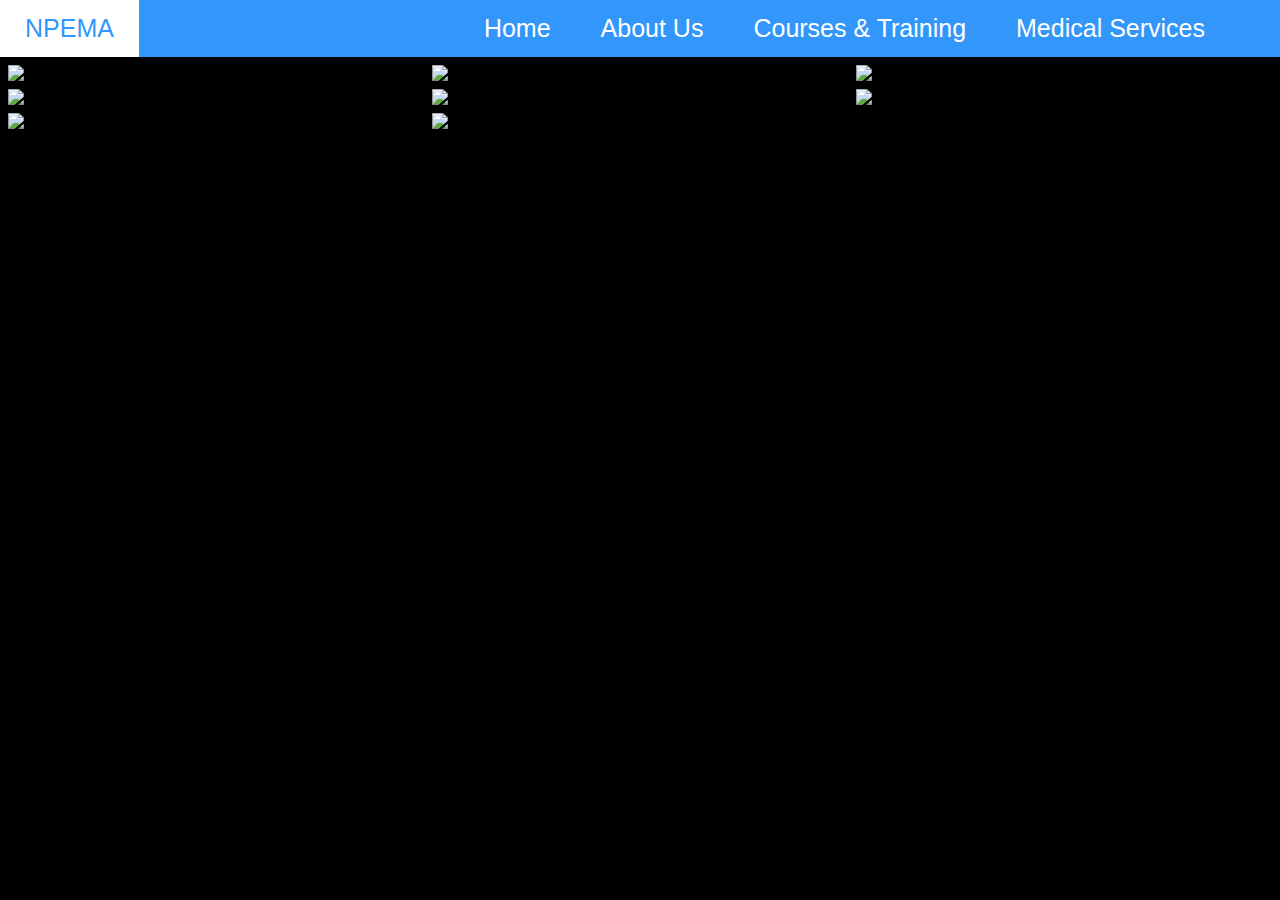
==== index.html @ a89a570f "Bruh" ====
<!DOCTYPE html>
<html>
<style type="text/css" id="Cur">
	
</style>
<head>
	<link rel="stylesheet" type="text/css" href="CSS/Main.css">
	<title>NPEMA Medvents</title>
	<script src="js/main.js"></script>
	<link rel="stylesheet" href="https://use.fontawesome.com/releases/v5.7.0/css/all.css" integrity="sha384-lZN37f5QGtY3VHgisS14W3ExzMWZxybE1SJSEsQp9S+oqd12jhcu+A56Ebc1zFSJ" crossorigin="anonymous">
	<source src="" type="">
</head>
<body>
	<div id="nav">
		<ul>
	 		<li class="dropdown">
	          <a href="javascript:void(0)" class="dropbtn"><i class="fas fa-bars" style="font-size:24px;"></i></a>
	          <div class="dropdown-content">
	          	<a href="#">Join MEDVENTS</a>
				<button onclick="document.getElementById('id01').style.display='block'" style="width:auto;">Login</button>  
	          </div>
	        </li>
			<li><a href="pages/MS.html">Medical Services</a></li>
			<li><a href="pages/CT.html">Courses & Training</a></li>
			<li><a href="pages/AU.html">About Us</a></li>
			<li><a href="index.html">Home</a></li>
	 		<li style="float:left"><a href='#' id="logo">NPEMA</a></li>
		</ul>
	</div>

<button onclick="document.getElementById('id01').style.display='block'" style="width:auto;">Login</button>

<div id="id01" class="modal">
  
  <form class="modal-content animate" action="/action_page.php" method="post">
    <div class="imgcontainer">
      <span onclick="document.getElementById('id01').style.display='none'" class="close" title="Close Modal">&times;</span>
      <img src="https://static.wixstatic.com/media/454bea_977243fe7ac34decb46349a1d8ad23d3~mv2.png/v1/crop/x_6,y_0,w_825,h_827/fill/w_159,h_158,al_c,q_85,usm_0.66_1.00_0.01/Logo.webp" alt="Avatar" class="avatar">
    </div>

    <div class="container">
      <label for="uname"><b>Email</b></label>
      <input type="text" placeholder="Enter Email" name="Email" required>

      <label for="psw"><b>Password</b></label>
      <input type="password" placeholder="Enter Password" name="psw" required>
        
      <button type="submit" id="submit">Login</button>
      <label>
        <input type="checkbox" checked="checked" name="remember"> Remember me
      </label>
    </div>

    <div class="container" style="background-color:#f1f1f1">
      <button type="button" onclick="document.getElementById('id01').style.display='none'" class="cancelbtn">Cancel</button>
      <span class="psw"> <a href="#" id="psw">Forgot password?</a></span>
    </div>
  </form>
</div>
<div class="row"> 
	<div class="column">
		<div class="fancy">
			<img src="https://scontent.fybz1-1.fna.fbcdn.net/v/t1.0-9/122579829_1020959791676482_4342230905120445671_o.jpg?_nc_cat=111&ccb=2&_nc_sid=8bfeb9&_nc_ohc=WrOoEbjOekMAX_4-kGS&_nc_ht=scontent.fybz1-1.fna&oh=38c4b66e79b4964648deac48c23aaf8a&oe=6025B2D5" style="width:100%" class="image">
			<div class="middle">
				<div class="text">A throwback to before In person was stepped back to virtual. 2 of our cohorts out at Kelso doing some medical orientation and high ropes. Was great to get 16/32 out and about with our leadership team in behind.</div>
			</div>
		</div>
		<div class="fancy">
			<img src="https://scontent.fybz1-1.fna.fbcdn.net/v/t1.0-9/119006302_988150814957380_3833363155784964381_o.jpg?_nc_cat=100&ccb=2&_nc_sid=a26aad&_nc_ohc=zKrwq0ml0-EAX97umRs&_nc_ht=scontent.fybz1-1.fna&oh=c078429a36122a208cd38f2700101d6f&oe=60262590" style="width:100%" class="image">
			<div class="middle">
				<div class="text">#Orientation Day with the #MedVents. NPEMA was able to do some outdoor scenarios with practicing donning and doffing full #PPE, reviews of primary and secondary assessments, and basic treatment. Great start for the over 15 new youth we have this year, rounding our group to 32 members strong this year!</div>
			</div>
		</div>
		<div class="fancy">
			<img src="https://scontent.fybz1-1.fna.fbcdn.net/v/t1.0-0/p600x600/119451004_988978988207896_6821450312424347171_o.jpg?_nc_cat=103&ccb=2&_nc_sid=a26aad&_nc_ohc=ZuoSW37Gj2QAX_-guHQ&_nc_ht=scontent.fybz1-1.fna&tp=6&oh=1ea6f05d37d67639a352dfae8c884d75&oe=60238A75" style="width:100%" class="image">
			<div class="middle">
				<div class="text">Can’t keep a good #MedVent down! Day 2 of Orientation #camp (converted into 2 daylong activities). Starting off this morning the youth were doing medical scenarios and reviews on their training. Then we took a hike of the #BruceTrail across the top of Glen Eden, and wrapped up with an amazing #highropes and Climb tower with archery. Was amazing to have everyone out!  @ Kelso Conservation Area</div>
			</div>
		</div>		
	</div>
	<div class="column">
		<div class="fancy">
			<img src="https://scontent.fybz1-1.fna.fbcdn.net/v/t1.0-0/p600x600/118860937_988150851624043_7413229032679098999_o.jpg?_nc_cat=102&ccb=2&_nc_sid=a26aad&_nc_ohc=Tb3IOFIH-EwAX-7PrvE&_nc_oc=AQmPh74TOWj9SnfL7ODc-iEkddN1XS45cNoINIvc-jni1psXEuK9eNgfJh6rJhgxp68&_nc_ht=scontent.fybz1-1.fna&tp=6&oh=7113d4f0f23b7b5395aaef57a19774d0&oe=6025BD8E" style="width:100%" class="image">
			<div class="middle">
				<div class="text">#Orientation Day with the #MedVents. NPEMA was able to do some outdoor scenarios with practicing donning and doffing full #PPE, reviews of primary and secondary assessments, and basic treatment. Great start for the over 15 new youth we have this year, rounding our group to 32 members strong this year!</div>
			</div>
		</div>
		<div class="fancy">
			<img src="https://scontent.fybz1-1.fna.fbcdn.net/v/t1.0-9/88037980_850676762038120_1786973816979718144_o.jpg?_nc_cat=103&ccb=2&_nc_sid=9267fe&_nc_ohc=bUfHAhGBmuwAX-yG4Hv&_nc_ht=scontent.fybz1-1.fna&oh=93a11929d7fe345a13cc274657636150&oe=60233636" style="width:100%" class="image">
			<div class="middle">
				<div class="text">#NPEMA #MedVents working with 2 members of @halton_medvents to provide #FirstAid at the 2020 @chillyhalf marathon this passed weekend. What a great experience for all our teams to come together</div>
			</div>
		</div>
		<div class="fancy">
			<img src="https://scontent.fybz1-1.fna.fbcdn.net/v/t1.0-0/s600x600/87542028_843482379424225_7441945024108953600_o.jpg?_nc_cat=108&ccb=2&_nc_sid=a26aad&_nc_ohc=GQWLe7sbMgEAX9yTWYD&_nc_ht=scontent.fybz1-1.fna&tp=7&oh=47bf2c7469a313bb37e7cc71333c5662&oe=6025BB11" style="width:100%" class="image">
			<div class="middle">
				<div class="text">#HappyBirthday @evy.whiite! Unfortunately you couldn’t join us last night at the meeting, but we brought (Well Scouter @karenleewoods baked) a cake for you! Hope you have an awesome day!</div>
			</div>
		</div>
	</div>  
	<div class="column">
		<div class="fancy">
			<img src="https://scontent.fybz1-1.fna.fbcdn.net/v/t1.0-9/123354168_1026385141133947_1239169580736202698_n.jpg?_nc_cat=111&ccb=2&_nc_sid=8bfeb9&_nc_ohc=Z5X1KUMtQPgAX9Aov7w&_nc_ht=scontent.fybz1-1.fna&oh=8e43ad6998c620e2735d45165eb6f0b7&oe=6026FA63" style="width:100%" class="image">
			<div class="middle">
				<div class="text">Who says you can do Virtual MedVents? Today did pumpkin and apple carving as part of our weekly meeting. An excellent youth led idea from one of our soon to be rovers. @scoutscanada #MedVentsDoStuff</div>
			</div>
		</div>
		<div class="fancy">
			<img src="https://scontent.fybz1-1.fna.fbcdn.net/v/t1.0-9/119403498_988979144874547_3434604577047665783_o.jpg?_nc_cat=106&ccb=2&_nc_sid=a26aad&_nc_ohc=EpF1T0EbCHMAX9AYDgK&_nc_ht=scontent.fybz1-1.fna&oh=aadea7067089ab9eb4eeb5d74ee5d422&oe=6025FD91" style="width:100%" class="image">
			<div class="middle">
				<div class="text">Can’t keep a good #MedVent down! Day 2 of Orientation #camp (converted into 2 daylong activities). Starting off this morning the youth were doing medical scenarios and reviews on their training. Then we took a hike of the #BruceTrail across the top of Glen Eden, and wrapped up with an amazing #highropes and Climb tower with archery. Was amazing to have everyone out!  @ Kelso Conservation Area</div>
			</div>
		</div>
	</div>
  </div>
</body>
</html>
---- CSS/Main.css ----
a:link, a:visited, .dropbtn {
  background-color: rgb(50, 150, 250);
  color: white;
  padding: 14px 25px;
  text-align: left; 
  text-decoration: none;
  display: inline-block;
}

a:hover, .dropdown:hover {
  background-color: white;
  text-align: left;
  color:rgb(50, 150, 250);
} 

nav, ul {
  opacity: 1;
  list-style-type: none;
  margin: 0;
  padding: 0;
  background-color: rgb(50, 150, 250);
  width: 100%;
  position: fixed;
  top: 0;
  list-style-type: none;
  z-index: 50;
}

#nav #test #logo{
  font-weight: bold;
  font-size: 35px;
}

body{
  background-color: black;
  color: rgb(0, 119, 255);
  margin:0;
  margin-top: -10;
}

li {
  float: right;
  text-decoration: none;
  font-size:25px;
}

li.dropdown {
  display: inline-block;
}

.dropdown-content {
  right:0;
  display: none;
  position: absolute;
  min-width: 160px;
  box-shadow: 0px 8px 16px 0px rgba(0,0,0,0.2);
  z-index: 1;
}

.dropdown-content a:link {
  color: black;
  background-color: white;
  padding: 12px 16px;
  text-decoration: none;
  display: block;
  text-align: left;
}

.dropdown-content a:link:hover {
	background-color: black;
	color: white;
}

.dropdown:hover .dropdown-content {
  display: block;
}

/* test shit */


/* Full-width input fields */
input[type=text], input[type=password] {
  width: 100%;
  padding: 12px 20px;
  margin: 8px 0;
  display: inline-block;
  border: 1px solid #ccc;
  box-sizing: border-box;
}

/* Set a style for all buttons */
button {
  background-color: rgb(50, 150, 250);
  color: white;
  padding: 14px 90px;
  border: none;
  cursor: pointer;
  width: 100%;
  font-size: 25px;
}

button:hover {
  color:rgb(50, 150, 250);
  background-color: white;
}

/* Extra styles for the cancel button */
.cancelbtn {
  width: auto;
  padding: 10px 18px;
  background-color: #f44336;
}
.cancelbtn:hover{
  background-color: #f1f1f1;
  color: #f44336;
}

/* Center the image and position the close button */
.imgcontainer {
  text-align: center;
  margin: 24px 0 12px 0;
  position: relative;
}

img.avatar {
  width: 10%;
  border-radius: 50%;
}

.container {
  padding: 16px;
}

span.psw {
  float: right;
  padding-bottom: 16px;
  background-color: #f1f1f1;
  color:rgb(0, 0, 255);
}

/* The Modal (background) */
.modal {
  display: none; /* Hidden by default */
  position: fixed; /* Stay in place */
  z-index: 1; /* Sit on top */
  left: 0;
  top: 0;
  width: 100%; /* Full width */
  height: 100%; /* Full height */
  overflow: auto; /* Enable scroll if needed */
  background-color: rgb(0,0,0); /* Fallback color */
  background-color: rgba(0,0,0,0.4); /* Black w/ opacity */
  padding-top: 60px;
}

/* Modal Content/Box */
.modal-content {
  background-color: #fefefe;
  margin: 5% auto 15% auto; /* 5% from the top, 15% from the bottom and centered */
  border: 1px solid #888;
  width: 80%; /* Could be more or less, depending on screen size */
}

/* The Close Button (x) */
.close {
  position: absolute;
  right: 25px;
  top: 0;
  color: rgb(255, 0, 0);
  font-size: 35px;
  font-weight: bold;
}

.close:hover,
.close:focus {
  color: rgb(125, 0, 0);
  cursor: pointer;
}

/* Add Zoom Animation */
.animate {
  -webkit-animation: animatezoom 0.6s;
  animation: animatezoom 0.6s
}

@-webkit-keyframes animatezoom {
  from {-webkit-transform: scale(0)} 
  to {-webkit-transform: scale(1)}
}
  
@keyframes animatezoom {
  from {transform: scale(0)} 
  to {transform: scale(1)}
}

/* Change styles for span and cancel button on extra small screens */
@media screen and (max-width: 300px) {
  span.psw {
     display: block;
     float: none;
  }
  .cancelbtn {
     width: 100%;
  }
}

a#psw{
  color:rgb(50, 150, 250);
  background-color: #f1f1f1;
}

a#psw:hover{
  text-decoration: underline;
}

Button#submit{
  color:white;
  background-color:rgb(0, 170, 0);
}
button#submit:hover{
  color: rgb(0, 170, 0);
  background-color: #f1f1f1;
}
/*
Above is Nav + Modal

Below is Photo grid
*/
body {
  margin: 0;
  font-family: Arial, Helvetica, sans-serif;
}

.header {
  text-align: center;
  padding: 32px;
}

.row {
  display: -ms-flexbox; /* IE 10 */
  display: flex;
  -ms-flex-wrap: wrap; /* IE 10 */
  flex-wrap: wrap;
  padding: 0 4px;
}

/* Create two equal columns that sits next to each other */
.column {
  -ms-flex: 25%; /* IE 10 */
  flex: 25%;
  padding: 0 4px;
}

.column img {
  margin-top: 8px;
  vertical-align: middle;
}

/* Style the buttons */
.header .btn {
  border: none;
  outline: none;
  padding: 10px 16px;
  background-color: #f1f1f1;
  cursor: pointer;
  font-size: 18px;
}

.header .btn:hover {
  background-color: #ddd;
}

.header .btn.active {
  background-color: #666;
  color: white;
}
/*
Above MODAL

Below IMAGE HOVER
*/
.fancy{
  position: relative;
  width: 100%;
}

.image {
  opacity: 1;
  display: block;
  width: 100%;
  height: auto;
  transition: .5s ease;
  backface-visibility: hidden;
}

.middle {
  transition: .5s ease;
  opacity: 0;
  position: absolute;
  top: 50%;
  left: 50%;
  transform: translate(-50%, -50%);
  -ms-transform: translate(-50%, -50%);
  text-align: center;
}

.fancy:hover .image {
  opacity: 0.3;
}

.fancy:hover .middle {
  opacity: 1;
}

.text {
  background-color: #4CAF50;
  color: white;
  font-size: 16px;
  padding: 16px 32px;
}
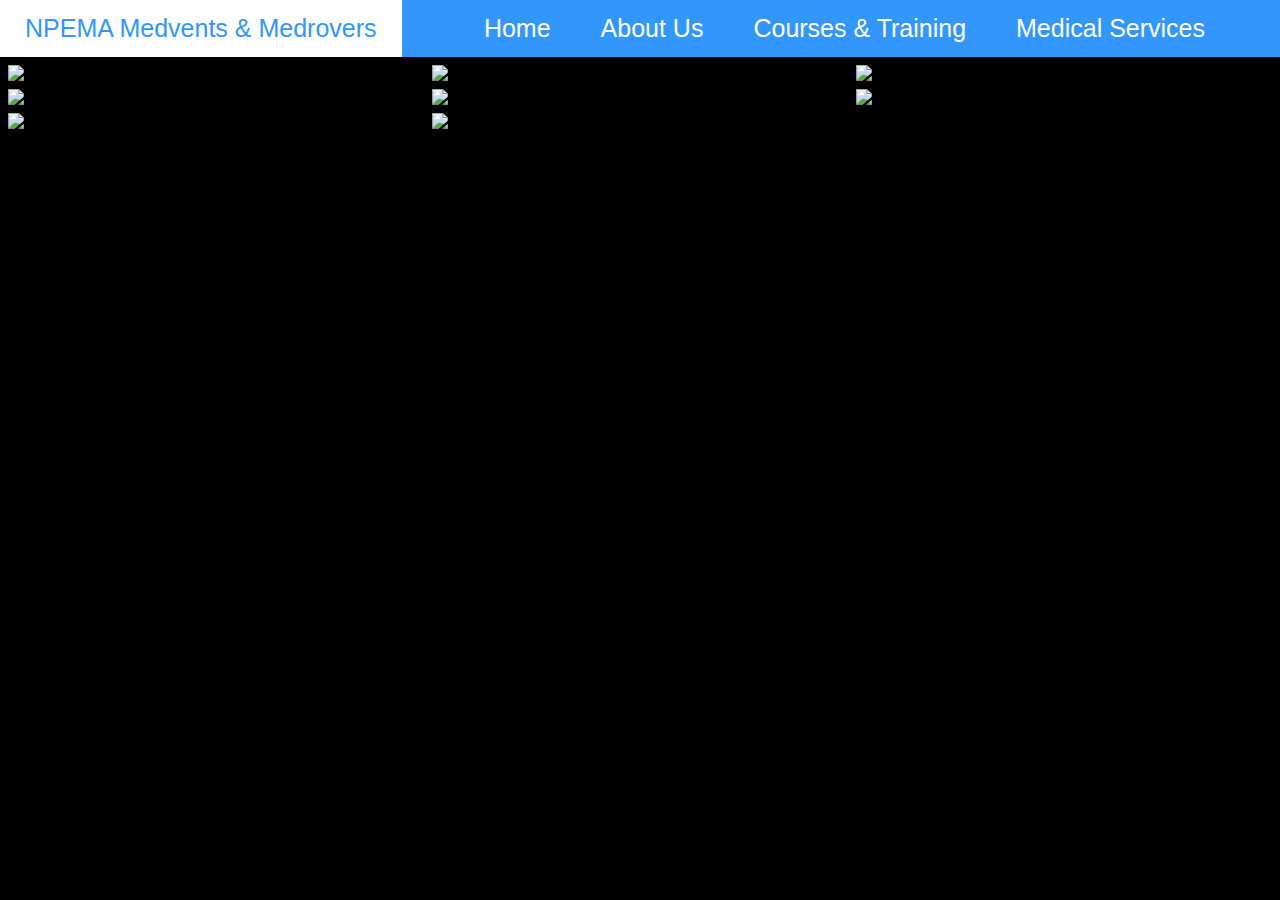
==== commit d8730e6e: "Unmistakeable" ====
--- a/index.html
+++ b/index.html
@@ -5,6 +5,7 @@
 </style>
 <head>
 	<link rel="stylesheet" type="text/css" href="CSS/Main.css">
+	<link rel="shortcut icon" href="https://static.wixstatic.com/media/454bea_977243fe7ac34decb46349a1d8ad23d3~mv2.png/v1/crop/x_6,y_0,w_825,h_827/fill/w_159,h_158,al_c,q_85,usm_0.66_1.00_0.01/Logo.webp" type="image/x-icon">
 	<title>NPEMA Medvents</title>
 	<script src="js/main.js"></script>
 	<link rel="stylesheet" href="https://use.fontawesome.com/releases/v5.7.0/css/all.css" integrity="sha384-lZN37f5QGtY3VHgisS14W3ExzMWZxybE1SJSEsQp9S+oqd12jhcu+A56Ebc1zFSJ" crossorigin="anonymous">
@@ -24,7 +25,8 @@
 			<li><a href="pages/CT.html">Courses & Training</a></li>
 			<li><a href="pages/AU.html">About Us</a></li>
 			<li><a href="index.html">Home</a></li>
-	 		<li style="float:left"><a href='#' id="logo">NPEMA</a></li>
+			<li style="float:left"><a href='#' id="logo">NPEMA Medvents & Medrovers</a></li>
+			 
 		</ul>
 	</div>
 
--- a/CSS/Main.css
+++ b/CSS/Main.css
@@ -58,8 +58,8 @@
 }
 
 .dropdown-content a:link {
-  color: black;
-  background-color: white;
+  color: white;
+  background-color: rgb(50, 150, 250);
   padding: 12px 16px;
   text-decoration: none;
   display: block;
@@ -67,8 +67,8 @@
 }
 
 .dropdown-content a:link:hover {
-	background-color: black;
-	color: white;
+	background-color: white;
+	color: rgb(50, 150, 250);
 }
 
 .dropdown:hover .dropdown-content {
